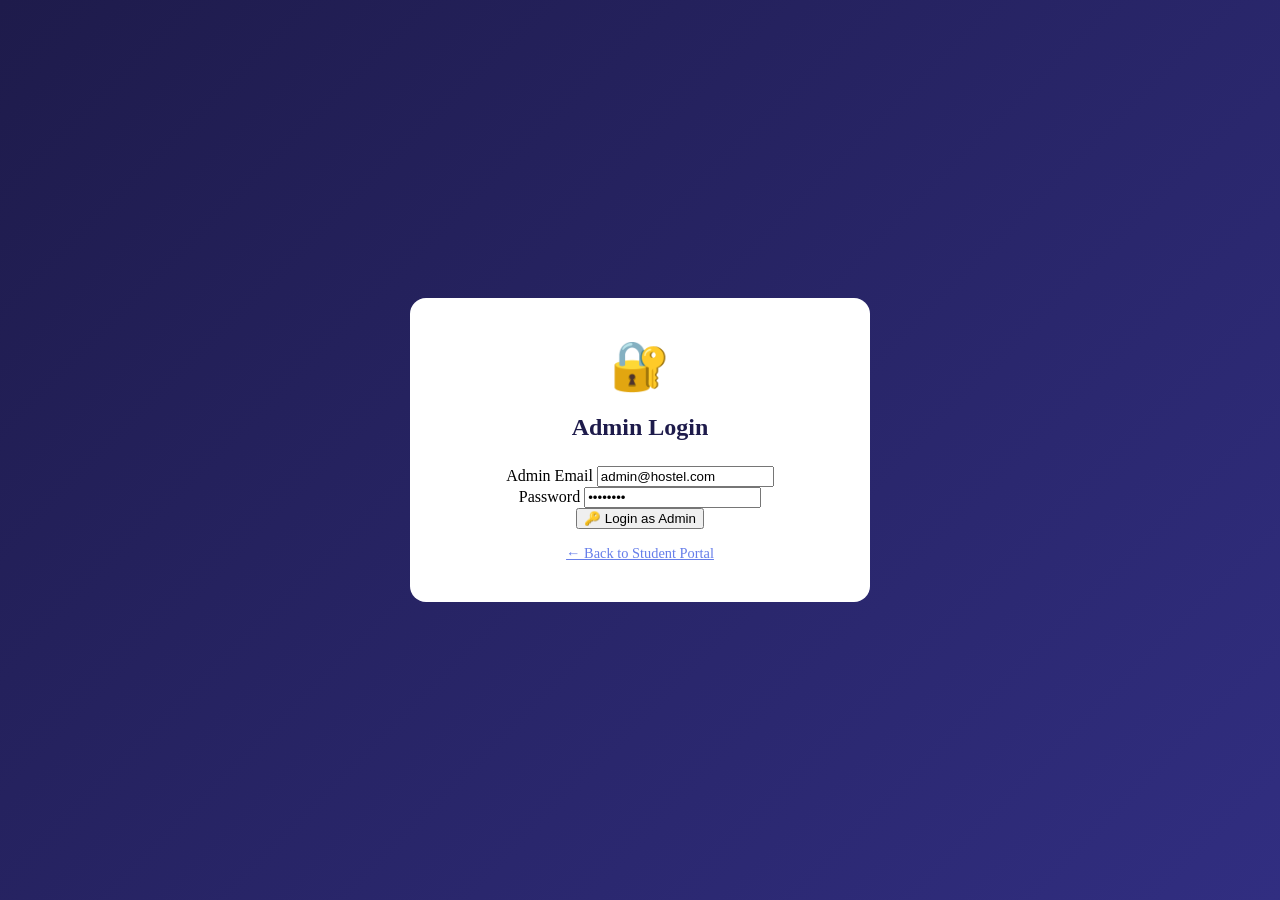
==== src/main/resources/static/admin.html @ 3c21196f "Initial commit" ====
<!DOCTYPE html>
<html lang="en">
<head>
    <meta charset="UTF-8">
    <meta name="viewport" content="width=device-width, initial-scale=1.0">
    <title>Admin Panel</title>
    <link rel="stylesheet" href="css/style.css">
    <style>
        /* ADMIN SPECIFIC STYLES */
        .admin-layout {
            display: flex;
            min-height: 100vh;
        }

        /* SIDEBAR */
        .sidebar {
            width: 240px;
            background: linear-gradient(180deg,#1e1b4b,#312e81);
            color: white;
            padding: 0;
            position: fixed;
            height: 100vh;
            overflow-y: auto;
            z-index: 100;
        }

        .sidebar-logo {
            padding: 25px 20px;
            border-bottom: 1px solid rgba(255,255,255,0.1);
            text-align: center;
        }

        .sidebar-logo h2 {
            font-size: 1.1rem;
            margin-top: 8px;
        }

        .sidebar-logo p {
            font-size: 0.8rem;
            opacity: 0.7;
            margin-top: 4px;
        }

        .sidebar-menu {
            padding: 15px 0;
        }

        .sidebar-item {
            padding: 13px 20px;
            cursor: pointer;
            display: flex;
            align-items: center;
            gap: 12px;
            transition: background 0.2s;
            font-size: 0.95rem;
            border-left: 3px solid transparent;
        }

        .sidebar-item:hover {
            background: rgba(255,255,255,0.1);
        }

        .sidebar-item.active {
            background: rgba(255,255,255,0.15);
            border-left-color: #a78bfa;
            color: #a78bfa;
        }

        .sidebar-logout {
            position: absolute;
            bottom: 0;
            width: 100%;
            padding: 15px 20px;
            border-top: 1px solid rgba(255,255,255,0.1);
            cursor: pointer;
            display: flex;
            align-items: center;
            gap: 12px;
            transition: background 0.2s;
        }

        .sidebar-logout:hover {
            background: rgba(255,0,0,0.2);
        }

        /* MAIN CONTENT */
        .main-content {
            margin-left: 240px;
            flex: 1;
            background: #f0f4f8;
            min-height: 100vh;
        }

        .top-bar {
            background: white;
            padding: 15px 30px;
            display: flex;
            justify-content: space-between;
            align-items: center;
            box-shadow: 0 2px 10px rgba(0,0,0,0.08);
        }

        .top-bar h2 {
            font-size: 1.3rem;
            color: #333;
        }

        .admin-badge {
            background: #ede9fe;
            color: #7c3aed;
            padding: 6px 14px;
            border-radius: 20px;
            font-size: 0.85rem;
            font-weight: 600;
        }

        /* PAGE SECTIONS */
        .page-section {
            display: none;
            padding: 25px 30px;
        }

        .page-section.active {
            display: block;
        }

        /* STATS GRID */
        .stats-grid {
            display: grid;
            grid-template-columns: repeat(auto-fit,minmax(180px,1fr));
            gap: 20px;
            margin-bottom: 25px;
        }

        .stat-card {
            background: white;
            border-radius: 12px;
            padding: 22px;
            text-align: center;
            box-shadow: 0 4px 15px rgba(0,0,0,0.07);
            border-top: 4px solid #667eea;
        }

        .stat-card.green  { border-top-color: #10b981; }
        .stat-card.orange { border-top-color: #f59e0b; }
        .stat-card.pink   { border-top-color: #ec4899; }
        .stat-card.blue   { border-top-color: #3b82f6; }

        .stat-number {
            font-size: 2.2rem;
            font-weight: 800;
            color: #333;
            line-height: 1;
        }

        .stat-label {
            font-size: 0.85rem;
            color: #888;
            margin-top: 6px;
        }

        .stat-emoji {
            font-size: 1.8rem;
            margin-bottom: 8px;
        }

        /* DATA TABLE */
        .data-table {
            width: 100%;
            border-collapse: collapse;
            background: white;
            border-radius: 12px;
            overflow: hidden;
            box-shadow: 0 4px 15px rgba(0,0,0,0.07);
        }

        .data-table th {
            background: #1e1b4b;
            color: white;
            padding: 14px 16px;
            text-align: left;
            font-size: 0.9rem;
            font-weight: 600;
        }

        .data-table td {
            padding: 12px 16px;
            border-bottom: 1px solid #f0f4f8;
            font-size: 0.9rem;
            color: #444;
        }

        .data-table tr:last-child td {
            border-bottom: none;
        }

        .data-table tr:hover td {
            background: #f8faff;
        }

        /* ADD MENU FORM */
        .add-menu-form {
            background: white;
            border-radius: 12px;
            padding: 25px;
            margin-bottom: 25px;
            box-shadow: 0 4px 15px rgba(0,0,0,0.07);
        }

        .form-row {
            display: grid;
            grid-template-columns: 1fr 1fr;
            gap: 15px;
        }

        .rating-badge {
            display: inline-block;
            padding: 3px 10px;
            border-radius: 20px;
            font-size: 0.8rem;
            font-weight: 700;
        }

        .rating-5 { background:#d1fae5; color:#065f46; }
        .rating-4 { background:#dbeafe; color:#1e40af; }
        .rating-3 { background:#fef3c7; color:#92400e; }
        .rating-2 { background:#fee2e2; color:#991b1b; }
        .rating-1 { background:#fce7f3; color:#9d174d; }

        .section-header {
            display: flex;
            justify-content: space-between;
            align-items: center;
            margin-bottom: 20px;
        }

        .section-header h3 {
            font-size: 1.2rem;
            color: #333;
        }

        .login-overlay {
            position: fixed;
            top: 0; left: 0;
            width: 100%; height: 100%;
            background: linear-gradient(135deg,#1e1b4b,#312e81);
            display: flex;
            align-items: center;
            justify-content: center;
            z-index: 999;
        }

        .login-box {
            background: white;
            border-radius: 16px;
            padding: 40px;
            width: 380px;
            text-align: center;
        }

        .login-box h2 {
            margin-bottom: 25px;
            color: #1e1b4b;
        }
    </style>
</head>
<body>

<!-- ===== ADMIN LOGIN OVERLAY ===== -->
<div class="login-overlay" id="loginOverlay">
    <div class="login-box">
        <div style="font-size:3rem;">🔐</div>
        <h2>Admin Login</h2>

        <div class="form-group">
            <label>Admin Email</label>
            <input type="email" id="adminEmail"
                   value="admin@hostel.com"
                   placeholder="admin@hostel.com"/>
        </div>

        <div class="form-group">
            <label>Password</label>
            <input type="password" id="adminPassword"
                   value="admin123"
                   placeholder="Enter password"/>
        </div>

        <button class="btn-submit" onclick="adminLogin()">
            🔑 Login as Admin
        </button>

        <div id="loginError" class="message hidden"
             style="margin-top:15px;"></div>

        <div style="margin-top:15px;">
            <a href="index.html"
               style="color:#667eea; font-size:0.9rem;">
                ← Back to Student Portal
            </a>
        </div>
    </div>
</div>

<!-- ===== ADMIN PANEL LAYOUT ===== -->
<div class="admin-layout" id="adminPanel"
     style="display:none;">

    <!-- SIDEBAR -->
    <div class="sidebar">
        <div class="sidebar-logo">
            <div style="font-size:2rem;">🍽️</div>
            <h2>Admin Panel</h2>
            <p id="adminNameDisplay">Loading...</p>
        </div>

        <div class="sidebar-menu">
            <div class="sidebar-item active"
                 onclick="showSection('dashboard', this)">
                📊 Dashboard
            </div>
            <div class="sidebar-item"
                 onclick="showSection('menu', this)">
                🍽️ Manage Menu
            </div>
            <div class="sidebar-item"
                 onclick="showSection('students', this)">
                👥 Students
            </div>
            <div class="sidebar-item"
                 onclick="showSection('reviews', this)">
                📋 Reviews
            </div>
        </div>

        <div class="sidebar-logout" onclick="adminLogout()">
            🚪 Logout
        </div>
    </div>

    <!-- MAIN CONTENT -->
    <div class="main-content">

        <!-- TOP BAR -->
        <div class="top-bar">
            <h2 id="pageTitle">📊 Dashboard</h2>
            <span class="admin-badge">👑 Administrator</span>
        </div>

        <!-- ===== DASHBOARD SECTION ===== -->
        <div class="page-section active" id="dashboardSection">

            <div class="stats-grid">
                <div class="stat-card green">
                    <div class="stat-emoji">👥</div>
                    <div class="stat-number" id="statStudents">-</div>
                    <div class="stat-label">Total Students</div>
                </div>
                <div class="stat-card">
                    <div class="stat-emoji">📅</div>
                    <div class="stat-number" id="statAttendance">-</div>
                    <div class="stat-label">Today's Attendance</div>
                </div>
                <div class="stat-card orange">
                    <div class="stat-emoji">📋</div>
                    <div class="stat-number" id="statReviews">-</div>
                    <div class="stat-label">Total Reviews</div>
                </div>
                <div class="stat-card pink">
                    <div class="stat-emoji">⭐</div>
                    <div class="stat-number" id="statRating">-</div>
                    <div class="stat-label">Average Rating</div>
                </div>
                <div class="stat-card blue">
                    <div class="stat-emoji">🍽️</div>
                    <div class="stat-number" id="statMenuToday">-</div>
                    <div class="stat-label">Today's Menus</div>
                </div>
                <div class="stat-card">
                    <div class="stat-emoji">📅</div>
                    <div class="stat-number" id="statMenuTotal">-</div>
                    <div class="stat-label">Total Menu Items</div>
                </div>
            </div>

            <!-- Quick Actions -->
            <div class="card">
                <h3 style="margin-bottom:15px;">⚡ Quick Actions</h3>
                <div style="display:flex; gap:15px; flex-wrap:wrap;">
                    <button class="btn-submit"
                            style="width:auto; padding:12px 24px;"
                            onclick="showSection('menu',
                            document.querySelectorAll(
                            '.sidebar-item')[1])">
                        ➕ Add Today's Menu
                    </button>
                    <button class="btn-submit"
                            style="width:auto; padding:12px 24px;
                               background:linear-gradient(
                               135deg,#10b981,#059669);"
                            onclick="showSection('students',
                            document.querySelectorAll(
                            '.sidebar-item')[2])">
                        👥 View Students
                    </button>
                    <button class="btn-submit"
                            style="width:auto; padding:12px 24px;
                               background:linear-gradient(
                               135deg,#f59e0b,#d97706);"
                            onclick="showSection('reviews',
                            document.querySelectorAll(
                            '.sidebar-item')[3])">
                        📋 View Reviews
                    </button>
                </div>
            </div>
        </div>

        <!-- ===== MENU MANAGEMENT SECTION ===== -->
        <div class="page-section" id="menuSection">

            <!-- ADD MENU FORM -->
            <div class="add-menu-form">
                <h3 style="margin-bottom:20px;">
                    ➕ Add New Menu Item
                </h3>

                <div class="form-row">
                    <div class="form-group">
                        <label>Meal Type</label>
                        <select id="newMealType">
                            <option value="BREAKFAST">
                                🌅 Breakfast
                            </option>
                            <option value="LUNCH">
                                ☀️ Lunch
                            </option>
                            <option value="SNACKS">
                                🫖 Snacks
                            </option>
                            <option value="DINNER">
                                🌙 Dinner
                            </option>
                        </select>
                    </div>
                    <div class="form-group">
                        <label>Menu Date</label>
                        <input type="date" id="newMenuDate"/>
                    </div>
                </div>

                <div class="form-group">
                    <label>Food Items
                        (comma separated)
                    </label>
                    <input type="text" id="newItems"
                           placeholder=
                                   "Dal, Rice, Roti, Sabzi, Salad"/>
                </div>

                <div class="form-row">
                    <div class="form-group">
                        <label>Description (optional)</label>
                        <input type="text" id="newDesc"
                               placeholder="e.g. Special Sunday Menu"/>
                    </div>
                    <div class="form-group">
                        <label>Special Menu?</label>
                        <select id="newIsSpecial">
                            <option value="false">
                                No - Regular Menu
                            </option>
                            <option value="true">
                                ⭐ Yes - Special Menu
                            </option>
                        </select>
                    </div>
                </div>

                <button class="btn-submit"
                        style="width:auto; padding:12px 30px;"
                        onclick="addMenuItem()">
                    ➕ Add Menu Item
                </button>

                <div id="menuMessage"
                     class="message hidden"
                     style="margin-top:15px;
                            display:inline-block;
                            width:auto; margin-left:15px;">
                </div>
            </div>

            <!-- ALL MENUS TABLE -->
            <div class="section-header">
                <h3>📋 All Menu Items</h3>
                <button class="btn-refresh"
                        onclick="loadAllMenus()">
                    🔄 Refresh
                </button>
            </div>

            <div id="menuTableContainer">
                <p class="loading">Loading menus...</p>
            </div>
        </div>

        <!-- ===== STUDENTS SECTION ===== -->
        <div class="page-section" id="studentsSection">
            <div class="section-header">
                <h3>👥 Registered Students</h3>
                <button class="btn-refresh"
                        onclick="loadStudents()">
                    🔄 Refresh
                </button>
            </div>
            <div id="studentsTableContainer">
                <p class="loading">Loading students...</p>
            </div>
        </div>

        <!-- ===== REVIEWS SECTION ===== -->
        <div class="page-section" id="reviewsSection">
            <div class="section-header">
                <h3>📋 All Reviews</h3>
                <button class="btn-refresh"
                        onclick="loadAdminReviews()">
                    🔄 Refresh
                </button>
            </div>
            <div id="reviewsTableContainer">
                <p class="loading">Loading reviews...</p>
            </div>
        </div>

    </div><!-- end main-content -->
</div><!-- end admin-layout -->

<script>
    // ================================================
    // API URLS
    // ================================================
    const ADMIN_API   = "http://localhost:8080/admin";
    const MENU_API = "http://localhost:8080/menu";

    // ================================================
    // ADMIN LOGIN
    // ================================================
    async function adminLogin() {
        const email    = document.getElementById("adminEmail").value;
        const password = document.getElementById("adminPassword").value;

        try {
            const res = await fetch(`${ADMIN_API}/login`, {
                method:  "POST",
                headers: {"Content-Type":"application/json"},
                body: JSON.stringify({email, password})
            });

            const data = await res.json();

            if (data.success) {
                // Save admin session
                localStorage.setItem("adminId",    data.studentId);
                localStorage.setItem("adminName",  data.studentName);
                localStorage.setItem("adminEmail", data.email);

                // Show panel, hide login
                document.getElementById("loginOverlay")
                    .style.display = "none";
                document.getElementById("adminPanel")
                    .style.display = "flex";
                document.getElementById("adminNameDisplay")
                    .textContent = data.studentName;

                // Load dashboard
                loadDashboard();

            } else {
                const err = document.getElementById("loginError");
                err.textContent = "❌ " + data.message;
                err.className = "message error";
            }

        } catch(e) {
            const err = document.getElementById("loginError");
            err.textContent = "❌ Cannot connect to server!";
            err.className = "message error";
        }
    }

    // ================================================
    // SIDEBAR NAVIGATION
    // ================================================
    function showSection(name, clickedEl) {

        // Hide all sections
        document.querySelectorAll(".page-section")
            .forEach(s => s.classList.remove("active"));

        // Remove active from all sidebar items
        document.querySelectorAll(".sidebar-item")
            .forEach(i => i.classList.remove("active"));

        // Show selected section
        document.getElementById(name + "Section")
            .classList.add("active");

        // Mark clicked item as active
        clickedEl.classList.add("active");

        // Update top bar title
        const titles = {
            dashboard: "📊 Dashboard",
            menu:      "🍽️ Manage Menu",
            students:  "👥 Students",
            reviews:   "📋 Reviews"
        };
        document.getElementById("pageTitle")
            .textContent = titles[name];

        // Load data for section
        if (name === "dashboard") loadDashboard();
        if (name === "menu")      loadAllMenus();
        if (name === "students")  loadStudents();
        if (name === "reviews")   loadAdminReviews();
    }

    // ================================================
    // DASHBOARD - Load Stats
    // ================================================

        async function loadAttendanceSummary() {

            try {

                const res = await fetch(
                    "http://localhost:8080/api/attendance/summary/today"
                );

                const summaries = await res.json();

                if (summaries.length === 0) return;

                let html = `
            <div class="card" style="margin-top:20px;">
                <h3>✅ Today's Attendance Summary</h3>
        `;

                summaries.forEach(s => {

                    const total =
                        s.presentCount + s.absentCount;

                    const pct =
                        total > 0
                            ? Math.round(
                                (s.presentCount / total) * 100
                            )
                            : 0;

                    html += `
                <p>
                    <strong>${s.mealType}</strong>
                    :
                    ${pct}% Attendance
                    (✅ ${s.presentCount}
                    ❌ ${s.absentCount})
                </p>
            `;
                });

                html += `</div>`;

                document
                    .getElementById("dashboardSection")
                    .insertAdjacentHTML(
                        "beforeend",
                        html
                    );

            } catch(e) {

                console.error(
                    "Attendance summary error:",
                    e
                );
            }
        }
    async function loadDashboard() {

        try {

            const res = await fetch(`${ADMIN_API}/dashboard`);
            const data = await res.json();

            document.getElementById("statStudents")
                .textContent = data.totalStudents;

            document.getElementById("statReviews")
                .textContent = data.totalReviews;

            document.getElementById("statRating")
                .textContent = data.averageRating + "⭐";

            document.getElementById("statMenuToday")
                .textContent = data.todayMenuCount;

            document.getElementById("statMenuTotal")
                .textContent = data.totalMenuItems;
            document.getElementById("statAttendance")
                .textContent = data.todayAttendance;

            loadAttendanceSummary();

        } catch(e) {

            console.error(
                "Dashboard load error:",
                e
            );
        }
    }

    // ================================================
    // MENU MANAGEMENT
    // ================================================

    // Set today's date as default for new menu
    function setDefaultDate() {
        const today = new Date().toISOString().split("T")[0];
        document.getElementById("newMenuDate").value = today;
    }

    async function addMenuItem() {
        const mealType  = document.getElementById("newMealType").value;
        const menuDate  = document.getElementById("newMenuDate").value;
        const items     = document.getElementById("newItems").value.trim();
        const desc      = document.getElementById("newDesc").value.trim();
        const isSpecial = document.getElementById("newIsSpecial").value
            === "true";

        if (!items || !menuDate) {
            showAdminMsg("menuMessage",
                "⚠️ Items and date are required!", "error");
            return;
        }

        try {
            const res = await fetch(MENU_API, {
                method:  "POST",
                headers: {"Content-Type":"application/json"},
                body: JSON.stringify({
                    mealType,
                    menuDate,
                    items,
                    description: desc,
                    isSpecial
                })
            });

            if (res.status === 201) {
                showAdminMsg("menuMessage",
                    "✅ Menu item added!", "success");
                document.getElementById("newItems").value = "";
                document.getElementById("newDesc").value  = "";
                loadAllMenus();
            }
        } catch(e) {
            showAdminMsg("menuMessage",
                "❌ Error adding menu!", "error");
        }
    }

    async function loadAllMenus() {
        const container =
            document.getElementById("menuTableContainer");
        container.innerHTML =
            '<p class="loading">Loading...</p>';

        try {
            const res   = await fetch(`${MENU_API}/all`);
            const menus = await res.json();

            if (menus.length === 0) {
                container.innerHTML =
                    '<p class="loading">No menus found.</p>';
                return;
            }

            let html = `
            <table class="data-table">
                <thead>
                    <tr>
                        <th>ID</th>
                        <th>Date</th>
                        <th>Meal</th>
                        <th>Items</th>
                        <th>Special</th>
                        <th>Action</th>
                    </tr>
                </thead>
                <tbody>
        `;

            menus.forEach(m => {
                html += `
                <tr>
                    <td>#${m.id}</td>
                    <td>${m.menuDate}</td>
                    <td>${m.mealType}</td>
                    <td style="max-width:250px;">
                        ${m.items}
                    </td>
                    <td>${m.special ? "⭐ Yes" : "No"}</td>
                    <td>
                        <button class="btn-delete"
                            onclick="deleteMenu(${m.id})">
                            🗑️ Delete
                        </button>
                    </td>
                </tr>
            `;
            });

            html += "</tbody></table>";
            container.innerHTML = html;

        } catch(e) {
            container.innerHTML =
                '<p class="loading">❌ Error loading menus.</p>';
        }
    }

    async function deleteMenu(id) {
        if (!confirm(`Delete menu item #${id}?`)) return;

        await fetch(`${MENU_API}/${id}`, {method:"DELETE"});
        loadAllMenus();
        loadDashboard();
    }

    // ================================================
    // STUDENTS
    // ================================================
    async function loadStudents() {
        const container =
            document.getElementById("studentsTableContainer");
        container.innerHTML =
            '<p class="loading">Loading students...</p>';

        try {
            const res      = await fetch(`${ADMIN_API}/students`);
            const students = await res.json();

            if (students.length === 0) {
                container.innerHTML =
                    '<p class="loading">No students registered yet.</p>';
                return;
            }

            let html = `
            <table class="data-table">
                <thead>
                    <tr>
                        <th>ID</th>
                        <th>Name</th>
                        <th>Email</th>
                        <th>Room</th>
                        <th>Phone</th>
                        <th>Registered</th>
                        <th>Action</th>
                    </tr>
                </thead>
                <tbody>
        `;

            students.forEach(s => {
                const date = s.createdAt ?
                    s.createdAt.split("T")[0] : "N/A";
                html += `
                <tr>
                    <td>#${s.id}</td>
                    <td><strong>${s.studentName}</strong></td>
                    <td>${s.email}</td>
                    <td>${s.roomNumber || "-"}</td>
                    <td>${s.phone || "-"}</td>
                    <td>${date}</td>
                    <td>
                        <button class="btn-delete"
                            onclick="deleteStudent(${s.id},
                            '${s.studentName}')">
                            🗑️ Remove
                        </button>
                    </td>
                </tr>
            `;
            });

            html += "</tbody></table>";
            container.innerHTML = html;

        } catch(e) {
            container.innerHTML =
                '<p class="loading">❌ Error loading students.</p>';
        }
    }

    async function deleteStudent(id, name) {
        if (!confirm(`Remove student "${name}"? This cannot be undone!`))
            return;

        await fetch(`${ADMIN_API}/students/${id}`,
            {method:"DELETE"});
        loadStudents();
        loadDashboard();
    }

    // ================================================
    // REVIEWS
    // ================================================
    async function loadAdminReviews() {
        const container =
            document.getElementById("reviewsTableContainer");
        container.innerHTML =
            '<p class="loading">Loading reviews...</p>';

        try {
            const res     = await fetch(`${ADMIN_API}/reviews`);
            const reviews = await res.json();

            if (reviews.length === 0) {
                container.innerHTML =
                    '<p class="loading">No reviews yet.</p>';
                return;
            }

            let html = `
            <table class="data-table">
                <thead>
                    <tr>
                        <th>ID</th>
                        <th>Student</th>
                        <th>Food Item</th>
                        <th>Rating</th>
                        <th>Comment</th>
                        <th>Action</th>
                    </tr>
                </thead>
                <tbody>
        `;

            reviews.forEach(r => {
                const stars = "⭐".repeat(r.rating);
                html += `
                <tr>
                    <td>#${r.id}</td>
                    <td><strong>${r.studentName}</strong></td>
                    <td>${r.foodName}</td>
                    <td>
                        <span class="rating-badge
                              rating-${r.rating}">
                            ${stars} (${r.rating})
                        </span>
                    </td>
                    <td style="max-width:200px;">
                        ${r.comment}
                    </td>
                    <td>
                        <button class="btn-delete"
                            onclick="deleteAdminReview(
                            ${r.id})">
                            🗑️ Delete
                        </button>
                    </td>
                </tr>
            `;
            });

            html += "</tbody></table>";
            container.innerHTML = html;

        } catch(e) {
            container.innerHTML =
                '<p class="loading">❌ Error loading reviews.</p>';
        }
    }

    async function deleteAdminReview(id) {
        if (!confirm(`Delete review #${id}?`)) return;
        await fetch(`${ADMIN_API}/reviews/${id}`,
            {method:"DELETE"});
        loadAdminReviews();
        loadDashboard();
    }

    // ================================================
    // HELPERS
    // ================================================
    function showAdminMsg(id, text, type) {
        const el = document.getElementById(id);
        el.textContent  = text;
        el.className    = `message ${type}`;
        setTimeout(() => {
            el.className = "message hidden";
        }, 4000);
    }

    function adminLogout() {
        localStorage.removeItem("adminId");
        localStorage.removeItem("adminName");
        localStorage.removeItem("adminEmail");
        window.location.reload();
    }

    // ================================================
    // INITIALIZE
    // ================================================
    window.onload = function() {

        // Set today's date in menu form
        setDefaultDate();

        // Check if already logged in
        const adminName = localStorage.getItem("adminName");

        if (adminName) {
            document.getElementById("loginOverlay")
                .style.display = "none";
            document.getElementById("adminPanel")
                .style.display = "flex";
            document.getElementById("adminNameDisplay")
                .textContent = adminName;
            loadDashboard();
        }
    };
</script>

</body>
</html>
---- src/main/resources/static/css/style.css ----
/* ===== SHARED NAVIGATION ===== */
.main-nav {
    background: white;
    padding: 12px 20px;
    box-shadow: 0 2px 10px rgba(0,0,0,0.08);
    display: flex;
    justify-content: center;
    align-items: center;
    gap: 8px;
    flex-wrap: wrap;
    position: sticky;
    top: 0;
    z-index: 50;
}

.nav-link {
    color: #555;
    text-decoration: none;
    font-weight: 600;
    padding: 8px 16px;
    border-radius: 8px;
    font-size: 0.9rem;
    transition: all 0.2s;
    display: flex;
    align-items: center;
    gap: 5px;
}

.nav-link:hover {
    background: #f0f0ff;
    color: #667eea;
}

.nav-link.active {
    background: #f0f0ff;
    color: #667eea;
}

.nav-user {
    margin-left: auto;
    font-size: 0.85rem;
    color: #667eea;
    font-weight: 600;
    padding: 6px 12px;
    background: #f0f0ff;
    border-radius: 20px;
}

/* ===== HERO SECTION ===== */
.hero {
    background: linear-gradient(
            135deg, #667eea 0%, #764ba2 100%
    );
    color: white;
    padding: 50px 20px;
    text-align: center;
}

.hero h1 {
    font-size: 2.5rem;
    margin-bottom: 10px;
}

.hero p {
    font-size: 1.1rem;
    opacity: 0.9;
    margin-bottom: 25px;
}

.hero-buttons {
    display: flex;
    gap: 15px;
    justify-content: center;
    flex-wrap: wrap;
}

.btn-hero {
    padding: 12px 28px;
    border-radius: 30px;
    font-size: 1rem;
    font-weight: 700;
    cursor: pointer;
    border: none;
    transition: transform 0.2s, opacity 0.2s;
    text-decoration: none;
    display: inline-block;
}

.btn-hero:hover {
    transform: translateY(-2px);
    opacity: 0.9;
}

.btn-hero.white {
    background: white;
    color: #667eea;
}

.btn-hero.outline {
    background: transparent;
    color: white;
    border: 2px solid white;
}

/* ===== FEATURE CARDS ===== */
.features-grid {
    display: grid;
    grid-template-columns:
        repeat(auto-fit, minmax(220px, 1fr));
    gap: 20px;
}

.feature-card {
    background: white;
    border-radius: 14px;
    padding: 25px;
    text-align: center;
    box-shadow: 0 4px 20px rgba(0,0,0,0.07);
    transition: transform 0.2s;
    text-decoration: none;
    color: inherit;
    display: block;
}

.feature-card:hover {
    transform: translateY(-5px);
    box-shadow: 0 8px 30px rgba(0,0,0,0.12);
}

.feature-icon {
    font-size: 2.8rem;
    margin-bottom: 12px;
}

.feature-title {
    font-size: 1.1rem;
    font-weight: 700;
    color: #333;
    margin-bottom: 8px;
}

.feature-desc {
    font-size: 0.85rem;
    color: #888;
    line-height: 1.5;
}

/* ===== RATING DISPLAY ===== */
.rating-row {
    display: flex;
    align-items: center;
    justify-content: space-between;
    padding: 12px 0;
    border-bottom: 1px solid #f0f4f8;
}

.rating-row:last-child {
    border-bottom: none;
}

.rating-food-name {
    font-weight: 600;
    color: #333;
    font-size: 0.95rem;
}

.rating-bar-container {
    flex: 1;
    margin: 0 15px;
    background: #f0f4f8;
    border-radius: 10px;
    height: 8px;
    overflow: hidden;
}

.rating-bar-fill {
    height: 100%;
    border-radius: 10px;
    background: linear-gradient(
            90deg, #667eea, #764ba2
    );
    transition: width 0.8s ease;
}

.rating-count {
    font-size: 0.8rem;
    color: #888;
    min-width: 60px;
    text-align: right;
}
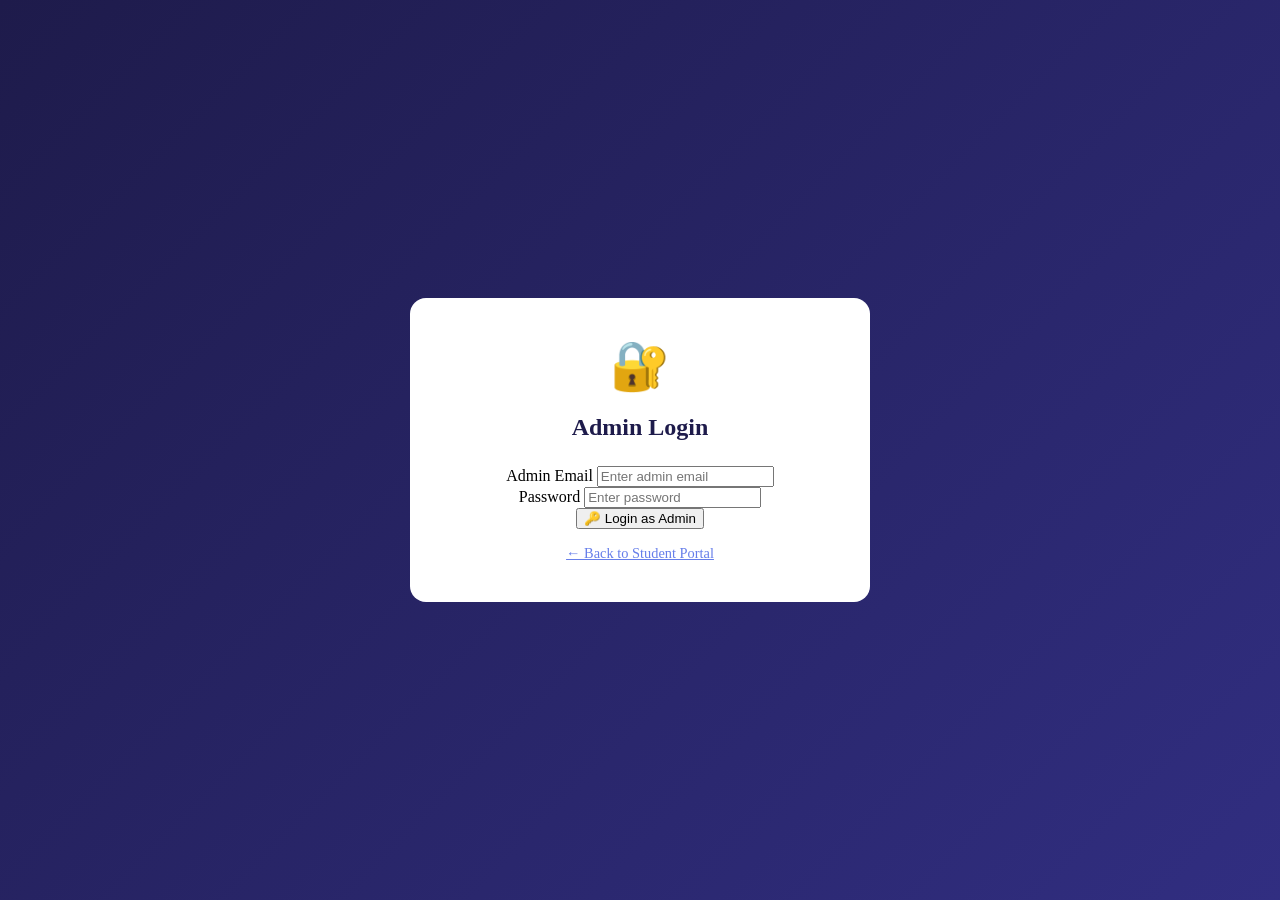
==== commit 927236ad: "Fixed login protection and admin UI issues" ====
--- a/src/main/resources/static/admin.html
+++ b/src/main/resources/static/admin.html
@@ -275,14 +275,14 @@
         <div class="form-group">
             <label>Admin Email</label>
             <input type="email" id="adminEmail"
-                   value="admin@hostel.com"
-                   placeholder="admin@hostel.com"/>
+
+                   placeholder="Enter admin email"/>
         </div>
 
         <div class="form-group">
             <label>Password</label>
             <input type="password" id="adminPassword"
-                   value="admin123"
+
                    placeholder="Enter password"/>
         </div>
 
@@ -540,8 +540,8 @@
     // ================================================
     // API URLS
     // ================================================
-    const ADMIN_API   = "http://localhost:8080/admin";
-    const MENU_API = "http://localhost:8080/menu";
+    const ADMIN_API   =  "https://hostel-food-review-production.up.railway.app/admin";
+    const MENU_API = "https://hostel-food-review-production.up.railway.app/menu";
 
     // ================================================
     // ADMIN LOGIN
@@ -635,7 +635,7 @@
             try {
 
                 const res = await fetch(
-                    "http://localhost:8080/api/attendance/summary/today"
+                    "https://hostel-food-review-production.up.railway.app/api/attendance/summary/today"
                 );
 
                 const summaries = await res.json();
